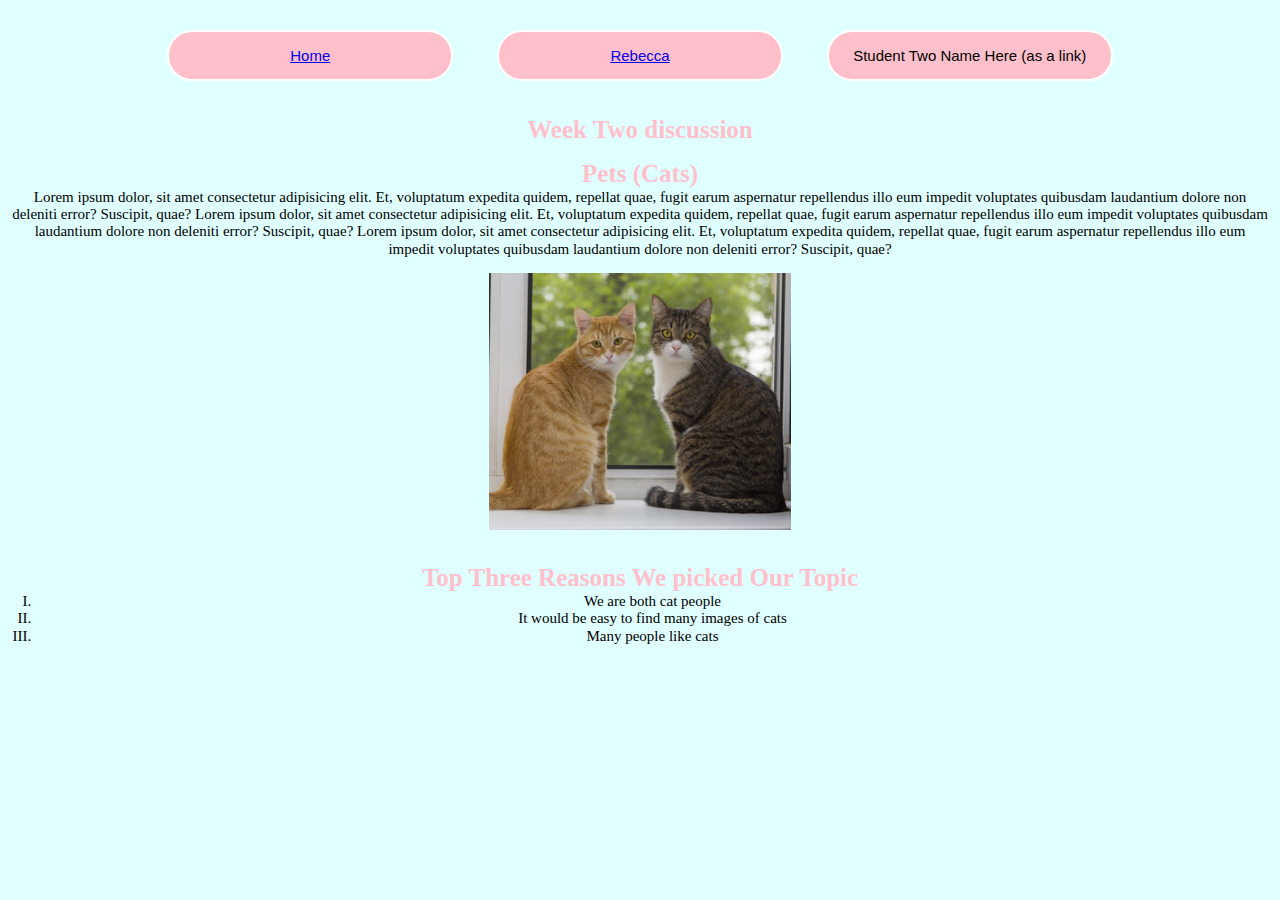
==== index.html @ 2304f9c1 "Add files via upload" ====
<!DOCTYPE html>
<html lang="en">
<head>
    <meta charset="UTF-8">
    <meta http-equiv="X-UA-Compatible" content="IE=edge">
    <meta name="viewport" content="width=device-width, initial-scale=1.0">
    <link rel="stylesheet" href="css/html5reset.css">
    <link rel="stylesheet" href="css/rebecca.css">
    <link rel="stylesheet" href="css/student2.css">
    <!-- <link rel="stylesheet" href="css/student3.css"> -->
    <title>Week 2 Discussion</title>
</head>
<body>
    <header>
        <nav>
            <ul>
                <li><a href = "index.html">Home</a></li>
                <li><a href = "rebecca.html">Rebecca</a></li>
                <li>Student Two Name Here (as a link)</li>
            </ul>
        </nav>
        <h1>Week Two discussion</h1>

    </header>
    
    <main>
        <h2> Pets (Cats)</h2>
        <p> Lorem ipsum dolor, sit amet consectetur adipisicing elit. Et, voluptatum expedita quidem, repellat quae, fugit earum aspernatur repellendus illo eum impedit voluptates quibusdam laudantium dolore non deleniti error? Suscipit, quae?
            Lorem ipsum dolor, sit amet consectetur adipisicing elit. Et, voluptatum expedita quidem, repellat quae, fugit earum aspernatur repellendus illo eum impedit voluptates quibusdam laudantium dolore non deleniti error? Suscipit, quae? 
            Lorem ipsum dolor, sit amet consectetur adipisicing elit. Et, voluptatum expedita quidem, repellat quae, fugit earum aspernatur repellendus illo eum impedit voluptates quibusdam laudantium dolore non deleniti error? Suscipit, quae?
        </p> 
        <img src = "images/topic image.jpeg" width="200" alt = "Cats">

        <h3>Top Three Reasons We picked Our Topic</h3>
        <ul>
            <li>We are both cat people</li>
            <li>It would be easy to find many images of cats</li>
            <li>Many people like cats</li>
        </ul>
    </main>
    
</body>
</html>
---- css/rebecca.css ----
body{
    margin:5px;
    padding:5px;
    line-height:1.15;
    background-color: lightcyan;
    font-size: 15px;
    text-align: center;
 }
  
 h1,h2, h3{
    font-weight: bold;
    margin-top:15px;
    font-size: 25px;
    color: pink
  
 }
 ul li{
    margin-left: 25px;
    list-style-type: upper-roman;
 }
 nav li {
     border: 2px solid white;
     background-color: pink;
     border-radius: 25px;
     font-family: 'Lucida Sans', 'Lucida Sans Regular', 'Lucida Grande', 'Lucida Sans Unicode', Geneva, Verdana, sans-serif;
     padding: 15px;
     margin: 20px;
     width: 20%;
     display: inline-block;
 }
 img {
     width: 24%;
     padding: 15px;
     border-style: dashed;
 }
 p {
     
 }
 li [

 ]
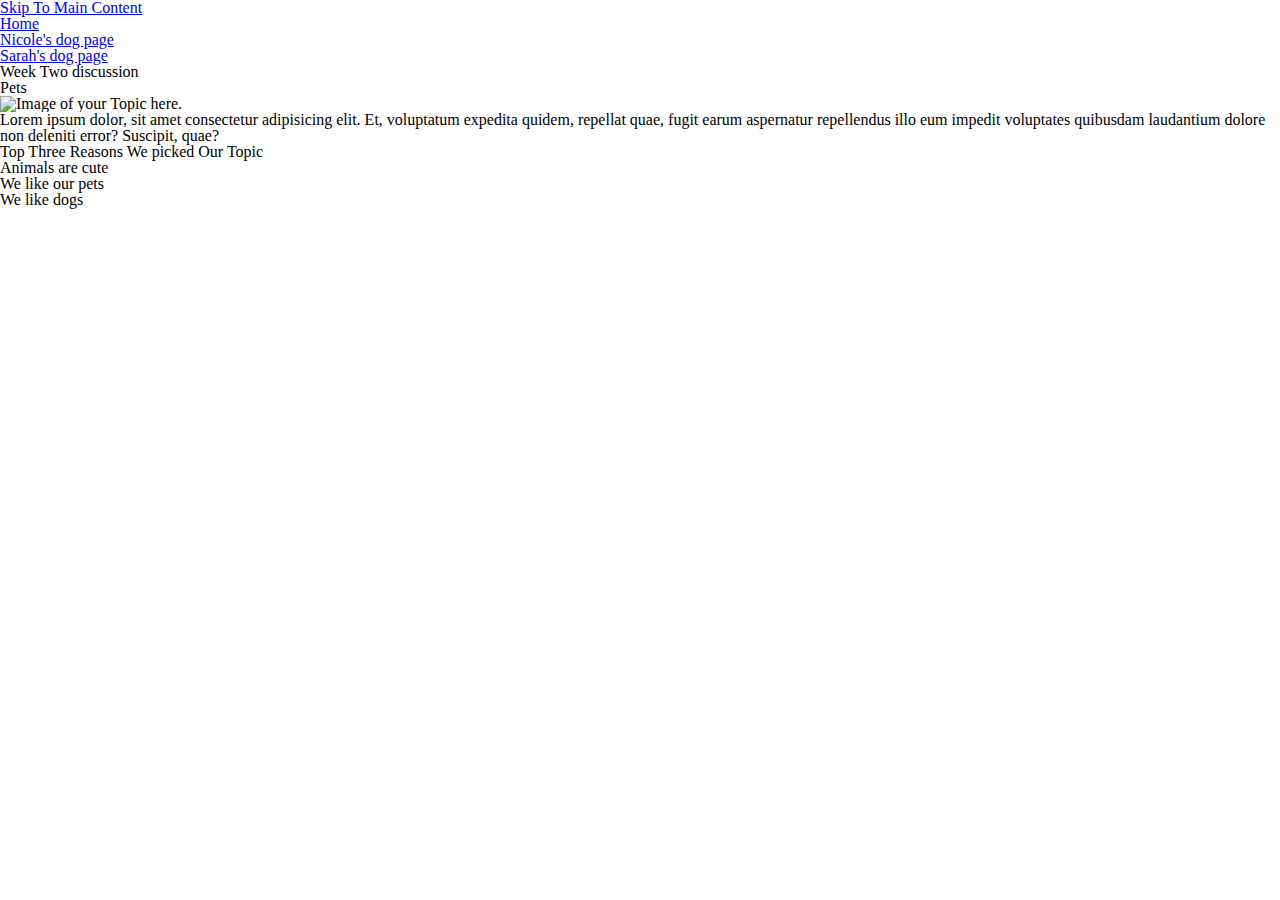
==== commit b461ce17: "Add files via upload" ====
--- a/index.html
+++ b/index.html
@@ -5,18 +5,18 @@
     <meta http-equiv="X-UA-Compatible" content="IE=edge">
     <meta name="viewport" content="width=device-width, initial-scale=1.0">
     <link rel="stylesheet" href="css/html5reset.css">
-    <link rel="stylesheet" href="css/rebecca.css">
-    <link rel="stylesheet" href="css/student2.css">
-    <!-- <link rel="stylesheet" href="css/student3.css"> -->
+    <link rel="stylesheet" href="css/style.css">
+    <!-- <link rel="stylesheet" href="css/nicole.css"> -->
     <title>Week 2 Discussion</title>
 </head>
 <body>
+    <a href="#main">Skip To Main Content</a>
     <header>
         <nav>
             <ul>
                 <li><a href = "index.html">Home</a></li>
-                <li><a href = "rebecca.html">Rebecca</a></li>
-                <li>Student Two Name Here (as a link)</li>
+                <li><a href = "nicole.html">Nicole's dog page</a></li>
+                <li><a href = "sarah.html"> Sarah's dog page</a></li>
             </ul>
         </nav>
         <h1>Week Two discussion</h1>
@@ -24,18 +24,15 @@
     </header>
     
     <main>
-        <h2> Pets (Cats)</h2>
-        <p> Lorem ipsum dolor, sit amet consectetur adipisicing elit. Et, voluptatum expedita quidem, repellat quae, fugit earum aspernatur repellendus illo eum impedit voluptates quibusdam laudantium dolore non deleniti error? Suscipit, quae?
-            Lorem ipsum dolor, sit amet consectetur adipisicing elit. Et, voluptatum expedita quidem, repellat quae, fugit earum aspernatur repellendus illo eum impedit voluptates quibusdam laudantium dolore non deleniti error? Suscipit, quae? 
-            Lorem ipsum dolor, sit amet consectetur adipisicing elit. Et, voluptatum expedita quidem, repellat quae, fugit earum aspernatur repellendus illo eum impedit voluptates quibusdam laudantium dolore non deleniti error? Suscipit, quae?
-        </p> 
-        <img src = "images/topic image.jpeg" width="200" alt = "Cats">
+        <h2> Pets</h2>
+        <img src = "yourPicHere" width="200" alt = "Image of your Topic here.">
 
+        <p> Lorem ipsum dolor, sit amet consectetur adipisicing elit. Et, voluptatum expedita quidem, repellat quae, fugit earum aspernatur repellendus illo eum impedit voluptates quibusdam laudantium dolore non deleniti error? Suscipit, quae?</p>
         <h3>Top Three Reasons We picked Our Topic</h3>
         <ul>
-            <li>We are both cat people</li>
-            <li>It would be easy to find many images of cats</li>
-            <li>Many people like cats</li>
+            <li>Animals are cute</li>
+            <li>We like our pets</li>
+            <li>We like dogs</li>
         </ul>
     </main>
     
--- a/css/nicole.css
+++ b/css/nicole.css
@@ -0,0 +1,24 @@
+body{
+    margin:5px;
+    padding:5px;
+    line-height:1.15;
+ }
+  
+h1,h2, h3{
+    font-weight: bold;
+    margin-top:15px;
+  
+ }
+p{
+    color: darkcyan;
+    text-shadow: 2px;
+    text-align: left;
+    font-size: 40px;
+}
+
+img {
+    width: 24%;
+    padding:15px;
+    margin: 0px;
+    border-style:dashed;
+}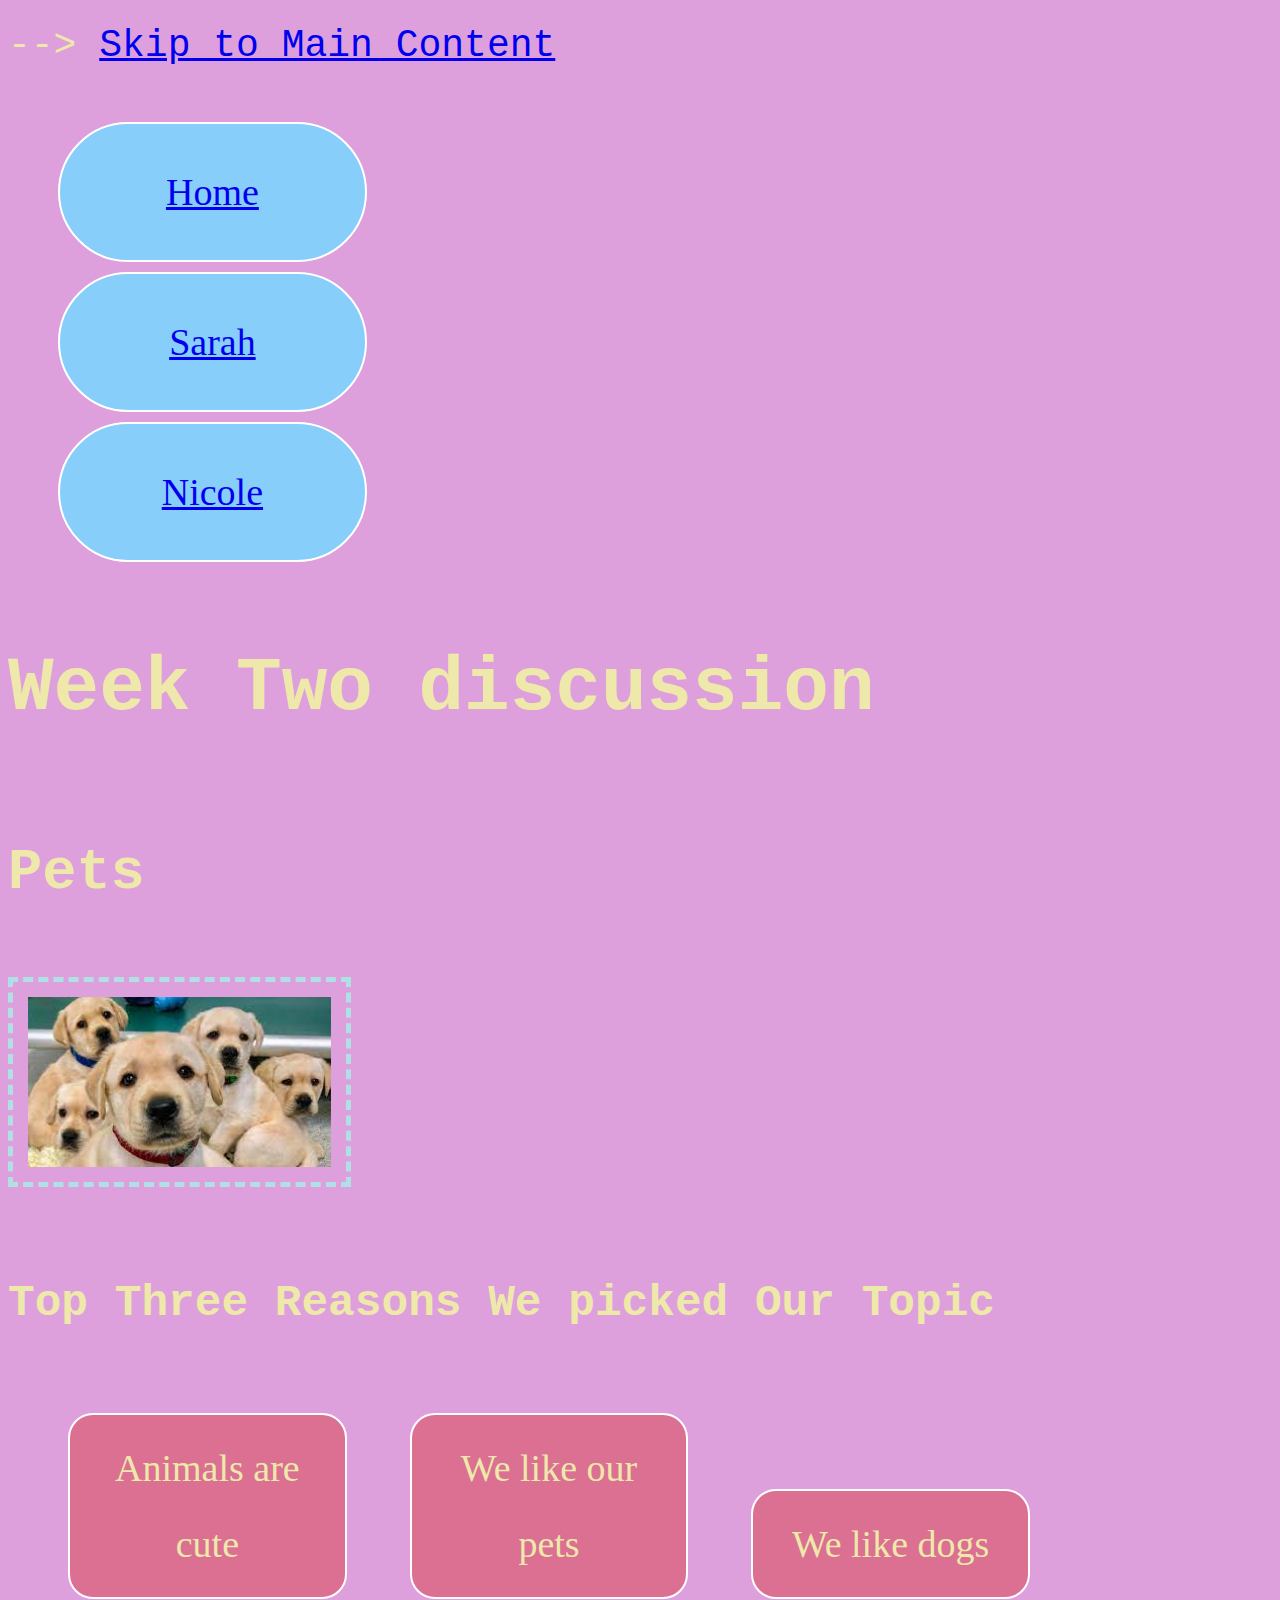
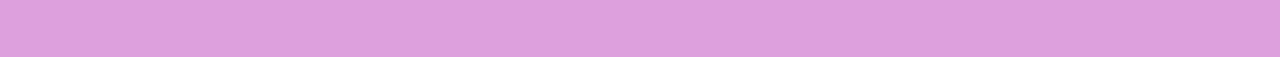
==== commit d6c2c257: "Add files via upload" ====
--- a/index.html
+++ b/index.html
@@ -4,19 +4,21 @@
     <meta charset="UTF-8">
     <meta http-equiv="X-UA-Compatible" content="IE=edge">
     <meta name="viewport" content="width=device-width, initial-scale=1.0">
-    <link rel="stylesheet" href="css/html5reset.css">
-    <link rel="stylesheet" href="css/style.css">
-    <!-- <link rel="stylesheet" href="css/nicole.css"> -->
+    <link rel="stylesheet" href="css/style.css"
+    <!-- <link rel="stylesheet" href="css/html5reset.css"> -->
+    <!-- <link rel="stylesheet" href="css/student1.css"> -->
+    <!-- <link rel="stylesheet" href="css/student2.css"> -->
+    <!-- <link rel="stylesheet" href="css/student3.css"> -->
     <title>Week 2 Discussion</title>
 </head>
 <body>
-    <a href="#main">Skip To Main Content</a>
+    <a href='#main'>Skip to Main Content</a>
     <header>
         <nav>
             <ul>
                 <li><a href = "index.html">Home</a></li>
-                <li><a href = "nicole.html">Nicole's dog page</a></li>
-                <li><a href = "sarah.html"> Sarah's dog page</a></li>
+                <li><a href = "sarah.html">Sarah</a></li>
+                <li><a href = "nicole.html">Nicole</a></li>
             </ul>
         </nav>
         <h1>Week Two discussion</h1>
@@ -24,10 +26,9 @@
     </header>
     
     <main>
-        <h2> Pets</h2>
-        <img src = "yourPicHere" width="200" alt = "Image of your Topic here.">
+        <h2> Pets </h2>
+        <img src = "images/dogs.jpeg" width="200" alt = "A group of dogs">
 
-        <p> Lorem ipsum dolor, sit amet consectetur adipisicing elit. Et, voluptatum expedita quidem, repellat quae, fugit earum aspernatur repellendus illo eum impedit voluptates quibusdam laudantium dolore non deleniti error? Suscipit, quae?</p>
         <h3>Top Three Reasons We picked Our Topic</h3>
         <ul>
             <li>Animals are cute</li>
